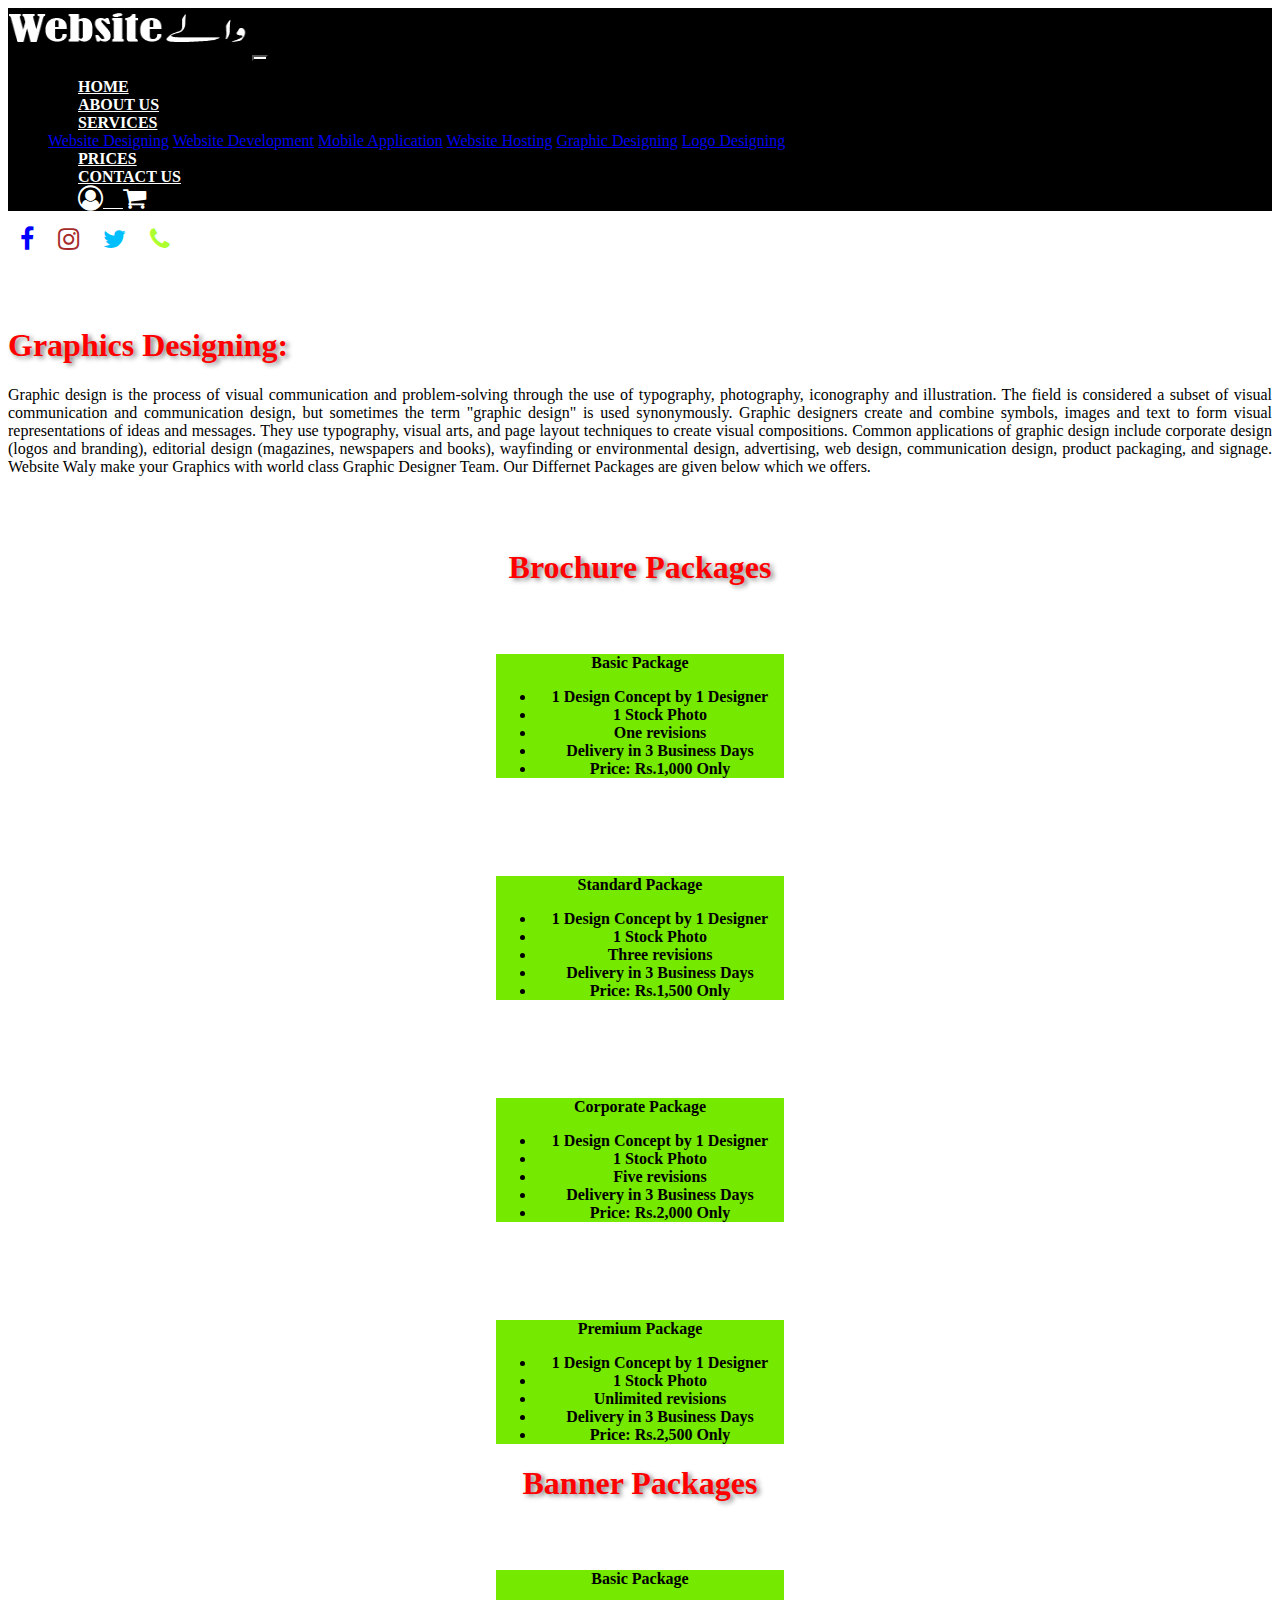
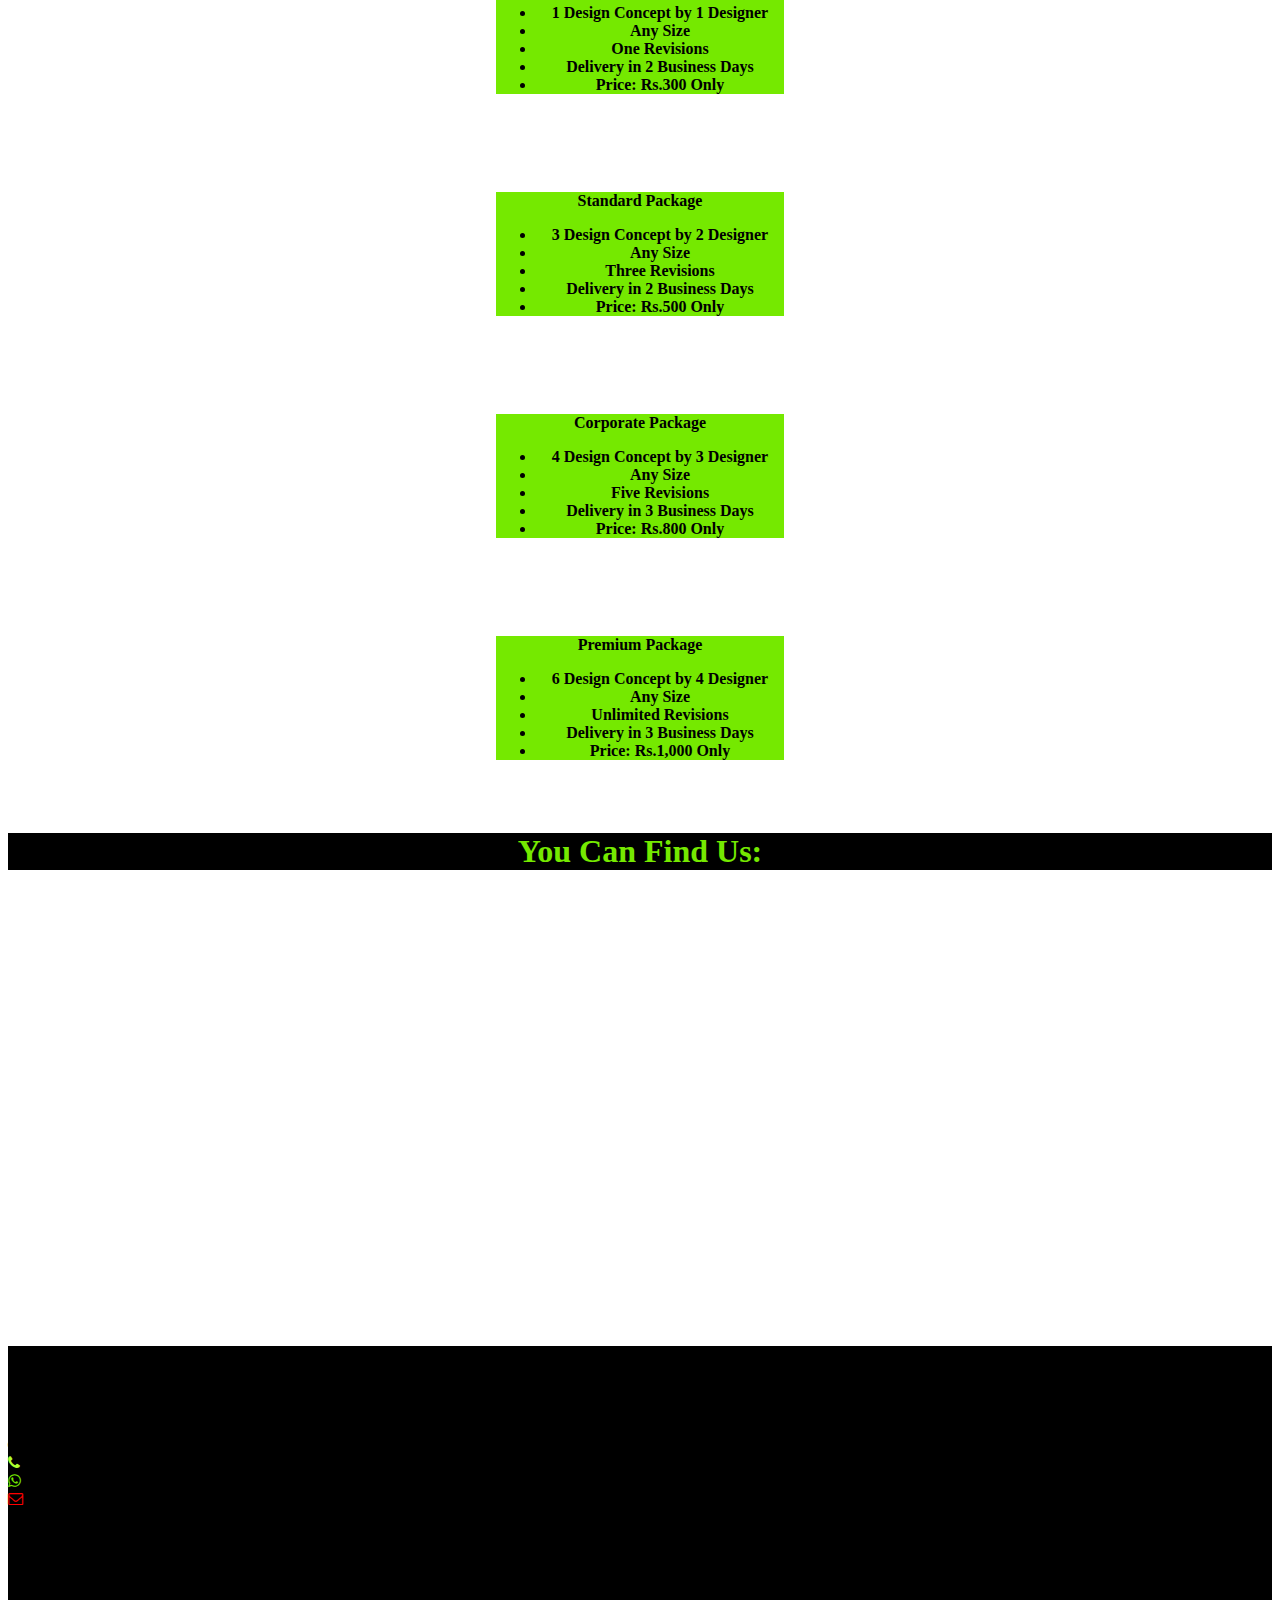
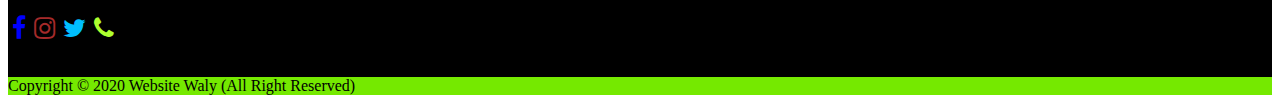
==== graphic.html @ e6412dba "Website Waly" ====
<!DOCTYPE html>
<html>

<head>
    <title>Contact Website Waly / Website Development Company in PAKISTAN</title>
    <link rel="stylesheet" href="https://stackpath.bootstrapcdn.com/bootstrap/4.5.0/css/bootstrap.min.css"
        integrity="sha384-9aIt2nRpC12Uk9gS9baDl411NQApFmC26EwAOH8WgZl5MYYxFfc+NcPb1dKGj7Sk" crossorigin="anonymous">
    <link rel="stylesheet" href="https://cdnjs.cloudflare.com/ajax/libs/font-awesome/4.7.0/css/font-awesome.min.css">
    <link rel="stylesheet" href="style.css">
</head>

<body>
    <nav class="navbar navbar-expand-lg navbar-light bg-light">
        <a class="navbar-brand" href="#"><img src="images/logo.png" width="240px" height="50px"></a>
        <button class="navbar-toggler" type="button" data-toggle="collapse" data-target="#navbarText"
            aria-controls="navbarText" aria-expanded="false" aria-label="Toggle navigation">
            <span class="navbar-toggler-icon"></span>
        </button>
        <div class="collapse navbar-collapse" id="navbarText">
            <ul class="navbar-nav mr-auto">
            </ul>
            <span class="navbar-text">
                <ul class="navbar-nav mr-auto">
                    <li class="nav-item active">
                        <a class="nav-link" href="index.html">HOME <span class="sr-only">(current)</span></a>
                    </li>
                    <li class="nav-item">
                        <a class="nav-link" href="aboutus.html">ABOUT US</a>
                    </li>
                    <li class="nav-item dropdown">
                        <a class="nav-link dropdown-toggle" href="#" id="navbarDropdown" role="button"
                            data-toggle="dropdown" aria-haspopup="true" aria-expanded="false">
                            SERVICES
                        </a>
                        <div class="dropdown-menu" aria-labelledby="navbarDropdown">
                            <a class="dropdown-item" href="webdesigning.html">Website Designing</a>
                            <a class="dropdown-item" href="webdevelopment.html">Website Development</a>
                            <a class="dropdown-item" href="mobileapp.html">Mobile Application</a>
                            <a class="dropdown-item" href="webhosting.html">Website Hosting</a>
                            <a class="dropdown-item" href="graphic.html">Graphic Designing</a>
                            <a class="dropdown-item" href="logo.html">Logo Designing</a>
                        </div>
                    </li>
                    <li class="nav-item">
                        <a class="nav-link" href="prices.html">PRICES</a>
                    </li>
                    <li class="nav-item">
                        <a class="nav-link" href="contactus.html">CONTACT US</a>
                    </li>
                    <li class="nav-item">
                        <a class="nav-link" href="#"><i class="fa fa-user-circle-o" aria-hidden="true"></i> &nbsp;
                            &nbsp; <i class="fa fa-shopping-cart" aria-hidden="true"></i>
                        </a>
                    </li>
                </ul>
            </span>
        </div>
    </nav>
    <div class="container-fluid" id="g">
        <div class="row">
            <div class="col">
                &nbsp; &nbsp;<a href="https://www.facebook.com/websitewaly"><i class="fa fa-facebook"
                        aria-hidden="true"></i></a>&nbsp; &nbsp; &nbsp;
                <a href="https://www.instagram.com/websitewaly/"><i class="fa fa-instagram"
                        aria-hidden="true"></i></a>&nbsp; &nbsp; &nbsp;
                <a href="https://twitter.com/website_waly/"><i class="fa fa-twitter" aria-hidden="true"></i></a>&nbsp;
                &nbsp; &nbsp;
                <a href=""><i class="fa fa-phone" aria-hidden="true"></i></a>
            </div>
        </div>
    </div>



    <div class="container"><br><br><br>
        <h1 class="wee">Graphics Designing:</h1>
        <p id="logo">Graphic design is the process of visual communication and problem-solving through the use of
            typography, photography, iconography and illustration. The field is considered a subset of visual
            communication and communication design, but sometimes the term "graphic design" is used synonymously.
            Graphic designers create and combine symbols, images and text to form visual representations of ideas and
            messages.

            They use typography, visual arts, and page layout techniques to create visual compositions. Common
            applications of graphic design include corporate design (logos and branding), editorial design (magazines,
            newspapers and books), wayfinding or environmental design, advertising, web design, communication design,
            product packaging, and signage. Website
            Waly make your Graphics with world class Graphic Designer Team. Our Differnet Packages are given below which we offers.</p>
    </div>





<br><br>
    <div class="container-fluid">
        <h1 class="mee"> Brochure Packages</h1>
        <div class="row">
            <div class="col col-12 col-sm-12 col-md-6 col-lg-3 col-xl-3"><br><br>
                <div class="card" style="width: 18rem;" id="card-package">
                    <div class="card-header display-4" id="card-header-package">
                        Basic Package
                    </div>
                    <ul class="list-group list-group-flush">
                        <li class="list-group-item">1 Design Concept by 1 Designer</li>
                        <li class="list-group-item">1 Stock Photo</li>
                        <li class="list-group-item">One revisions</li>
                        <li class="list-group-item">Delivery in 3 Business Days</li>
                        <li class="list-group-item">Price: Rs.1,000 Only</li>
                    </ul>
                </div><br><br>
            </div>
            <div class="col col-12 col-sm-12 col-md-6 col-lg-3 col-xl-3"><br><br>
                <div class="card" style="width: 18rem;" id="card-package">
                    <div class="card-header display-4" id="card-header-package">
                        Standard Package
                    </div>
                    <ul class="list-group list-group-flush">
                        <li class="list-group-item">1 Design Concept by 1 Designer</li>
                        <li class="list-group-item">1 Stock Photo</li>
                        <li class="list-group-item">Three revisions</li>
                        <li class="list-group-item">Delivery in 3 Business Days</li>
                        <li class="list-group-item">Price: Rs.1,500 Only</li>
                    </ul>
                </div><br><br>
            </div>
            <div class="col col-12 col-sm-12 col-md-6 col-lg-3 col-xl-3"><br><br>
                <div class="card" style="width: 18rem;" id="card-package">
                    <div class="card-header display-4" id="card-header-package">
                        Corporate Package
                    </div>
                    <ul class="list-group list-group-flush">
                        <li class="list-group-item">1 Design Concept by 1 Designer</li>
                        <li class="list-group-item">1 Stock Photo</li>
                        <li class="list-group-item">Five revisions</li>
                        <li class="list-group-item">Delivery in 3 Business Days</li>
                        <li class="list-group-item">Price: Rs.2,000 Only</li>
                    </ul>
                </div><br><br>
            </div>
            <div class="col col-12 col-sm-12 col-md-6 col-lg-3 col-xl-3"><br><br>
                <div class="card" style="width: 18rem;" id="card-package">
                    <div class="card-header display-4" id="card-header-package">
                        Premium Package
                    </div>
                    <ul class="list-group list-group-flush">
                        <li class="list-group-item">1 Design Concept by 1 Designer</li>
                        <li class="list-group-item">1 Stock Photo</li>
                        <li class="list-group-item">Unlimited revisions</li>
                        <li class="list-group-item">Delivery in 3 Business Days</li>
                        <li class="list-group-item">Price: Rs.2,500 Only</li>
                    </ul>
                </div>
            </div>
        </div>
        <h1 class="mee">Banner Packages</h1>
        <div class="row">
            <div class="col col-12 col-sm-12 col-md-6 col-lg-3 col-xl-3"><br><br>
                <div class="card" style="width: 18rem;" id="card-package">
                    <div class="card-header display-4" id="card-header-package">
                        Basic Package
                    </div>
                    <ul class="list-group list-group-flush">
                        <li class="list-group-item">1 Design Concept by 1 Designer</li>
                        <li class="list-group-item">Any Size</li>
                        <li class="list-group-item">One Revisions</li>
                        <li class="list-group-item">Delivery in 2 Business Days</li>
                        <li class="list-group-item">Price: Rs.300 Only</li>
                    </ul>
                </div><br><br>
            </div>
            <div class="col col-12 col-sm-12 col-md-6 col-lg-3 col-xl-3"><br><br>
                <div class="card" style="width: 18rem;" id="card-package">
                    <div class="card-header display-4" id="card-header-package">
                        Standard Package
                    </div>
                    <ul class="list-group list-group-flush">
                        <li class="list-group-item">3 Design Concept by 2 Designer</li>
                        <li class="list-group-item">Any Size</li>
                        <li class="list-group-item">Three Revisions</li>
                        <li class="list-group-item">Delivery in 2 Business Days</li>
                        <li class="list-group-item">Price: Rs.500 Only</li>
                    </ul>
                </div><br><br>
            </div>
            <div class="col col-12 col-sm-12 col-md-6 col-lg-3 col-xl-3"><br><br>
                <div class="card" style="width: 18rem;" id="card-package">
                    <div class="card-header display-4" id="card-header-package">
                        Corporate Package
                    </div>
                    <ul class="list-group list-group-flush">
                        <li class="list-group-item">4 Design Concept by 3 Designer</li>
                        <li class="list-group-item">Any Size</li>
                        <li class="list-group-item">Five Revisions</li>
                        <li class="list-group-item">Delivery in 3 Business Days</li>
                        <li class="list-group-item">Price: Rs.800 Only</li>
                    </ul>
                </div><br><br>
            </div>
            <div class="col col-12 col-sm-12 col-md-6 col-lg-3 col-xl-3"><br><br>
                <div class="card" style="width: 18rem;" id="card-package">
                    <div class="card-header display-4" id="card-header-package">
                        Premium Package
                    </div>
                    <ul class="list-group list-group-flush">
                        <li class="list-group-item">6 Design Concept by 4 Designer</li>
                        <li class="list-group-item">Any Size</li>
                        <li class="list-group-item">Unlimited Revisions</li>
                        <li class="list-group-item">Delivery in 3 Business Days</li>
                        <li class="list-group-item">Price: Rs.1,000 Only</li>
                    </ul>
                </div><br><br>
            </div>
        </div>
    </div>



    <div class="container-fluid footer">
        <h1 class="ab">You Can Find Us:</h1>
    </div>
    <div class="container-fluid">
        <iframe id="map"
            src="https://www.google.com/maps/embed?pb=!1m18!1m12!1m3!1d3621.1245166504996!2d67.14632255029454!3d24.825415052697615!2m3!1f0!2f0!3f0!3m2!1i1024!2i768!4f13.1!3m3!1m2!1s0x3eb33b4cf6cc7dc1%3A0xfdb7c95e2495f5f3!2sEngr.%20Usama%20Aqeel!5e0!3m2!1sen!2s!4v1590262312399!5m2!1sen!2s"
            width="600" height="450" frameborder="0" style="border:0;" allowfullscreen="" aria-hidden="false"
            tabindex="0"></iframe>
    </div>

    <div class="container-fluid text-white footer">
        <div class="container">
            <div class="row">
                <div class="col col-xl-5 col-lg-5 col-md-5 col-sm-12 col-12"><br><br><br>
                    Head Office, <br>
                    Plot No.26, "O" Area, Opposite Comprehensive High School, Main Road, Korangi No.3, Karachi, Pakistan
                    <br>
                    <i class="fa fa-globe f" aria-hidden="true"></i></i>&nbsp;+92305243784 <br>
                    <i class="fa fa-phone f" aria-hidden="true"></i>&nbsp; 0305-2437884 <br>
                    <i class="fa fa-whatsapp f" aria-hidden="true"></i></i>&nbsp; 0305-2437884 <br>
                    <i class="fa fa-envelope-o f" aria-hidden="true"></i>&nbsp websitewaly@gmail.com <br>
                </div>
                <div class="col col-xl-4 col-lg-4 col-md-4 col-sm-12 col-12"><br><br>
                    Useful Links
                    <div class="progress">
                        <div class="progress-bar bg" role="progressbar" style="width: 25%" aria-valuenow="25"
                            aria-valuemin="0" aria-valuemax="100"></div>
                    </div>
                </div>
                <div class="col col-xl-3 col-lg-3 col-md-3 col-sm-12 col-12"><br><br>
                    Contact With Us <br>
                    &nbsp;<a href="https://www.facebook.com/websitewaly"><i class="fa fa-facebook"
                            aria-hidden="true"></i></a>&nbsp;
                    <a href="https://www.instagram.com/websitewaly/"><i class="fa fa-instagram"
                            aria-hidden="true"></i></a>&nbsp;
                    <a href="https://twitter.com/website_waly/"><i class="fa fa-twitter"
                            aria-hidden="true"></i></a>&nbsp;
                    <a href=""><i class="fa fa-phone" aria-hidden="true"></i></a>
                </div>
            </div><br><br>
        </div>
    </div>

    <div class="container-fluid foot">
        <div class="container text-white">
            <div class="row">
                Copyright © 2020 Website Waly (All Right Reserved)
            </div>
        </div>
    </div>











    <script src="https://code.jquery.com/jquery-3.5.1.slim.min.js"
        integrity="sha384-DfXdz2htPH0lsSSs5nCTpuj/zy4C+OGpamoFVy38MVBnE+IbbVYUew+OrCXaRkfj"
        crossorigin="anonymous"></script>
    <script src="https://cdn.jsdelivr.net/npm/popper.js@1.16.0/dist/umd/popper.min.js"
        integrity="sha384-Q6E9RHvbIyZFJoft+2mJbHaEWldlvI9IOYy5n3zV9zzTtmI3UksdQRVvoxMfooAo"
        crossorigin="anonymous"></script>
    <script src="https://stackpath.bootstrapcdn.com/bootstrap/4.5.0/js/bootstrap.min.js"
        integrity="sha384-OgVRvuATP1z7JjHLkuOU7Xw704+h835Lr+6QL9UvYjZE3Ipu6Tp75j7Bh/kR0JKI"
        crossorigin="anonymous"></script>
</body>

</html>
---- style.css ----
.navbar{
    background-color:black !important;
}

.nav-link{
    color: white !important;
    font-weight: bold;
    margin-left: 30px;
}

.navbar-toggler{
    background-color: white !important;
}

.link1{
    background-color:#75E900;
    text-align: center;
}

.fa-user-circle-o, .fa-shopping-cart, .fa-facebook, .fa-twitter, .fa-instagram, .fa-phone{
    font-size: 25px;
}

.fa-facebook{
    color: blue;
}
.fa-twitter{
    color: deepskyblue;
}
.fa-instagram{
    color: brown;
}
.fa-phone{
    color: greenyellow;
}
a{
    display: inline;
}

@media only screen and (max-width:600px){
    #g{
        text-align: center;
        justify-content: center;
    }
    #pw{
        margin: auto auto;
    }
}
@media only screen and (max-width:2000px){
    #card-package{
        margin: 10px auto;
    }
}

#quality{
    justify-content: center;
    text-align: center;
}

h3, strong{
   color: #75E900; 
}

.ab{
    color: #75E900;
    text-align: center;
    font-family: serif;
    font-weight: bold;
}
.abo{
    color: white;
    text-align: justify;
    font-size: 25px;
}
#pack{
    margin: auto auto;
}
#card-package{
    background-color: #75E900;
    width: 800px;
    text-align: center;
    font-weight: bold;
}
#btn-package{
    background-color: #75E900;
}
#card-header-package{
    font-family: 'Times New Roman', Times, serif;
}
.footer{
background-color: black;
}
.foot{
    background-color: #75E900;
}

.f{
    font-size: 15px !important;
}
.bg{
    background-color: #75E900;
}
.fa-whatsapp{
    color: #75E900;
}
.fa-envelope-o{
    color: red;
}

#map{
    width:100%;
}

#bac{
    background-color: #75E900;
}

.we{
    color: red;
    text-align: center;
    text-shadow: 3px 2px 5px grey;
}
.me{
    color: red;
    text-align: center;
    text-shadow: 3px 2px 5px grey;
    font-size: 70px;
}
.mee{
    color: red;
    text-align: center;
    text-shadow: 3px 2px 5px grey;
}
.text{
    color: #75E900;
    font-size: 25px;
    text-align: justify;
}

#card-price{
    margin: 5px 5px 5px 5px;
}

#btn-price{
    background-color: black;
    color: white;
    width:100%;
}
#btn-price1{
    background-color: #75E900;
    color:white;
    width:100%;
}
#contactform{
    background-color: #75E900;
}
#mainoffice{
    text-align:center;
    color: white;
    font-weight: bold;
}
#offer{
    text-align:center;
    color: white;
    font-size: 25px;
}
#address{
    text-align:center;
    color: white;
    font-size: 12px;
}
#number{
    text-align:center;
    color: white;
    font-size: 30px;
}
.submitbutton{
    background-color: green;
    width:100%;
    color: white;
    font-weight: bold;
}
.thankyou{
    font-family: 'Lucida Sans', 'Lucida Sans Regular', 'Lucida Grande', 'Lucida Sans Unicode', Geneva, Verdana, sans-serif;
    color: red;
    font-size: 60px;
    font-weight: bold;
    text-align: center;
    font-style: italic;
}
.trust{
    color:#75E900;
    font-size: 33px;
    text-align: center;
}
   
.homepage{
    text-align: center;
    font-size: 12px;
}
.homepage1{
    color: white;
    background-color: red;
    justify-content: center;
}
#logo{
    text-align: justify;
}
.wee{
    color: red;
    text-shadow: 3px 2px 5px grey;
}
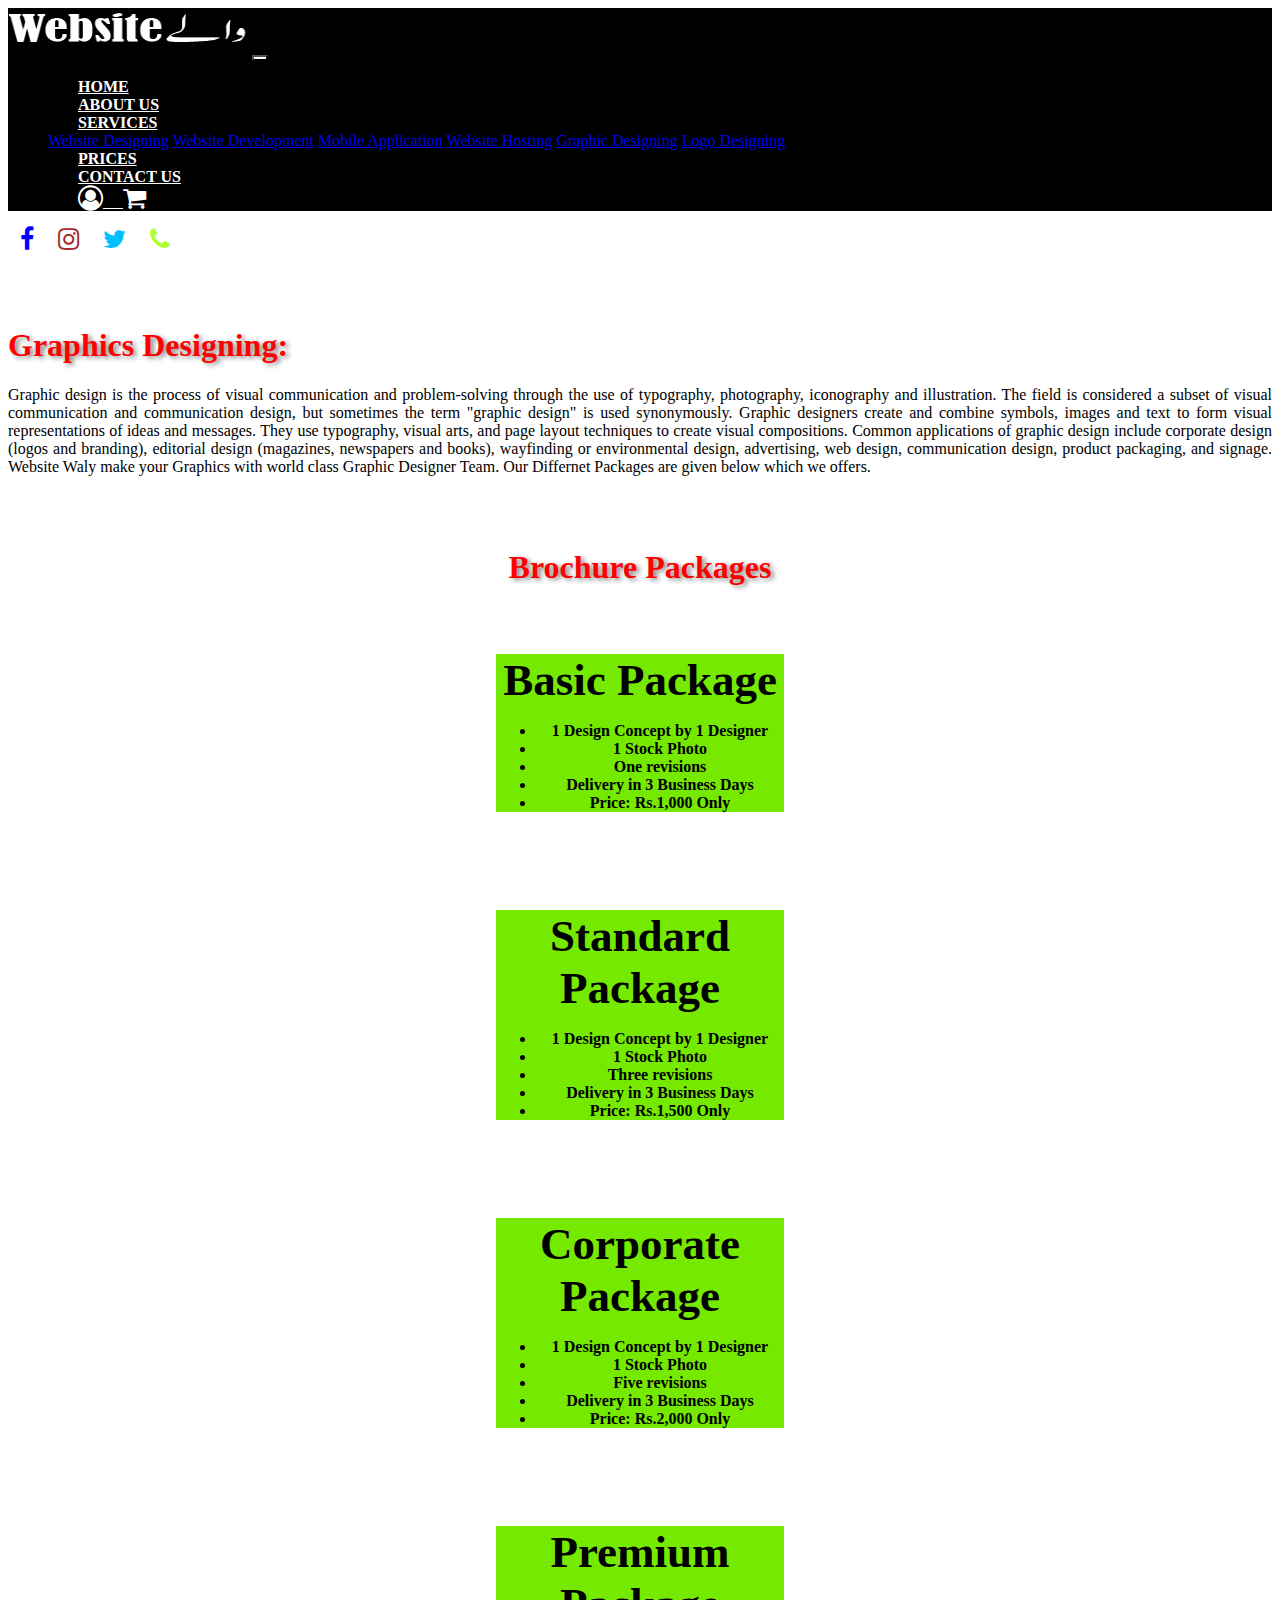
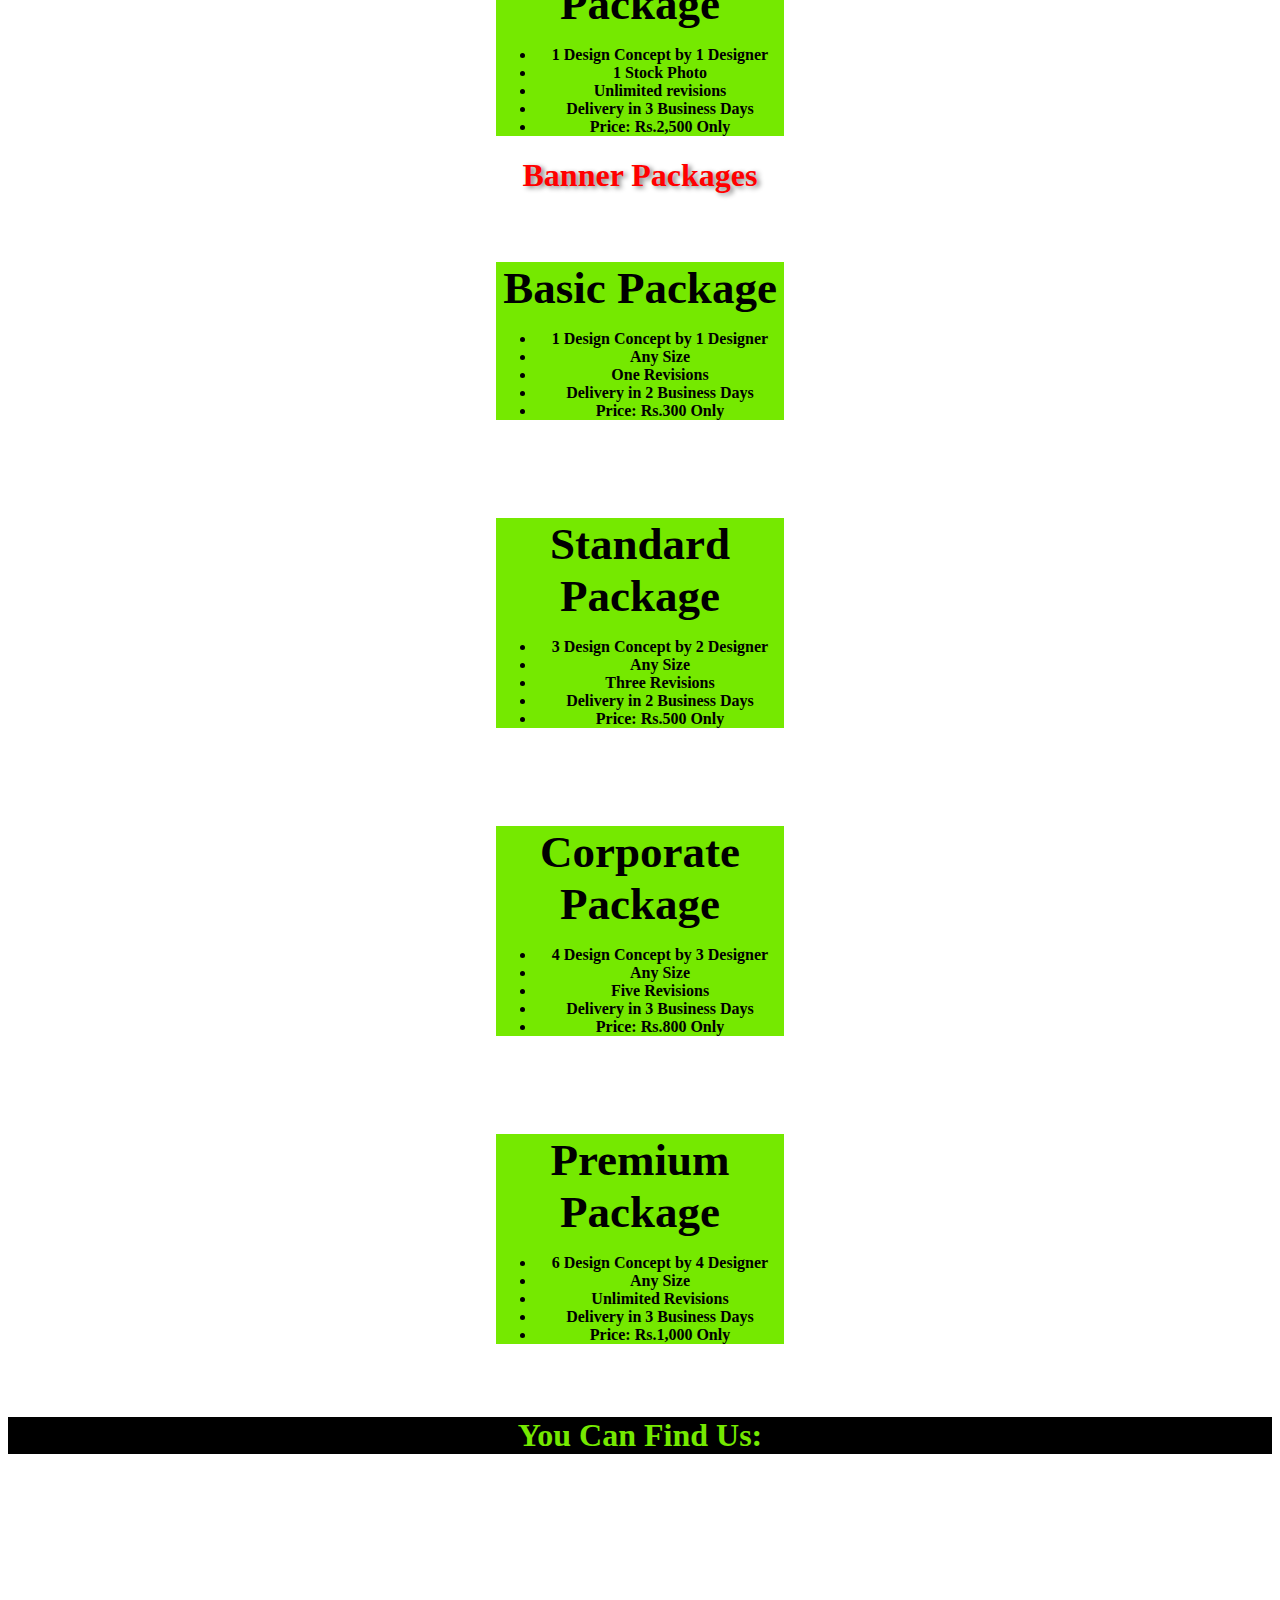
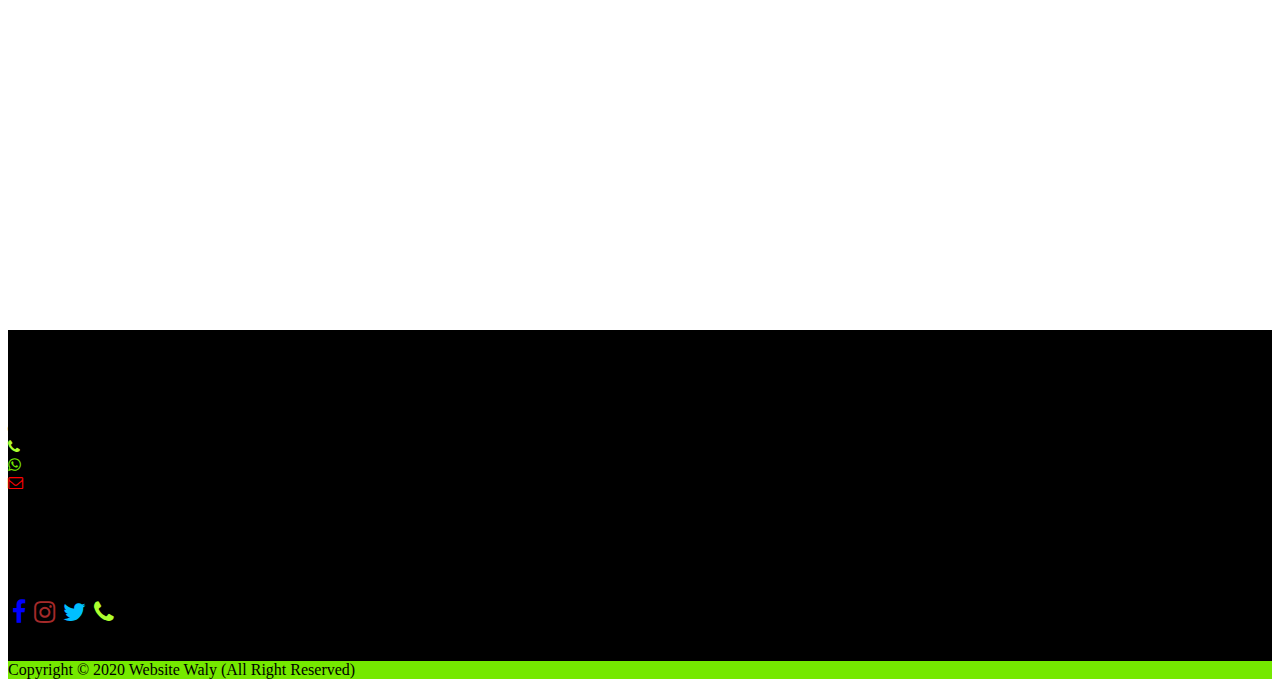
==== commit 9c668cc5: "Update graphic.html" ====
--- a/graphic.html
+++ b/graphic.html
@@ -97,7 +97,7 @@
         <div class="row">
             <div class="col col-12 col-sm-12 col-md-6 col-lg-3 col-xl-3"><br><br>
                 <div class="card" style="width: 18rem;" id="card-package">
-                    <div class="card-header display-4" id="card-header-package">
+                    <div class="card-header dis" id="card-header-package">
                         Basic Package
                     </div>
                     <ul class="list-group list-group-flush">
@@ -111,7 +111,7 @@
             </div>
             <div class="col col-12 col-sm-12 col-md-6 col-lg-3 col-xl-3"><br><br>
                 <div class="card" style="width: 18rem;" id="card-package">
-                    <div class="card-header display-4" id="card-header-package">
+                    <div class="card-header dis" id="card-header-package">
                         Standard Package
                     </div>
                     <ul class="list-group list-group-flush">
@@ -125,7 +125,7 @@
             </div>
             <div class="col col-12 col-sm-12 col-md-6 col-lg-3 col-xl-3"><br><br>
                 <div class="card" style="width: 18rem;" id="card-package">
-                    <div class="card-header display-4" id="card-header-package">
+                    <div class="card-header dis" id="card-header-package">
                         Corporate Package
                     </div>
                     <ul class="list-group list-group-flush">
@@ -139,7 +139,7 @@
             </div>
             <div class="col col-12 col-sm-12 col-md-6 col-lg-3 col-xl-3"><br><br>
                 <div class="card" style="width: 18rem;" id="card-package">
-                    <div class="card-header display-4" id="card-header-package">
+                    <div class="card-header dis" id="card-header-package">
                         Premium Package
                     </div>
                     <ul class="list-group list-group-flush">
@@ -156,7 +156,7 @@
         <div class="row">
             <div class="col col-12 col-sm-12 col-md-6 col-lg-3 col-xl-3"><br><br>
                 <div class="card" style="width: 18rem;" id="card-package">
-                    <div class="card-header display-4" id="card-header-package">
+                    <div class="card-header dis" id="card-header-package">
                         Basic Package
                     </div>
                     <ul class="list-group list-group-flush">
@@ -170,7 +170,7 @@
             </div>
             <div class="col col-12 col-sm-12 col-md-6 col-lg-3 col-xl-3"><br><br>
                 <div class="card" style="width: 18rem;" id="card-package">
-                    <div class="card-header display-4" id="card-header-package">
+                    <div class="card-header dis" id="card-header-package">
                         Standard Package
                     </div>
                     <ul class="list-group list-group-flush">
@@ -184,7 +184,7 @@
             </div>
             <div class="col col-12 col-sm-12 col-md-6 col-lg-3 col-xl-3"><br><br>
                 <div class="card" style="width: 18rem;" id="card-package">
-                    <div class="card-header display-4" id="card-header-package">
+                    <div class="card-header dis" id="card-header-package">
                         Corporate Package
                     </div>
                     <ul class="list-group list-group-flush">
@@ -198,7 +198,7 @@
             </div>
             <div class="col col-12 col-sm-12 col-md-6 col-lg-3 col-xl-3"><br><br>
                 <div class="card" style="width: 18rem;" id="card-package">
-                    <div class="card-header display-4" id="card-header-package">
+                    <div class="card-header dis" id="card-header-package">
                         Premium Package
                     </div>
                     <ul class="list-group list-group-flush">
@@ -287,4 +287,4 @@
         crossorigin="anonymous"></script>
 </body>
 
-</html>+</html>
--- a/style.css
+++ b/style.css
@@ -37,7 +37,7 @@
     display: inline;
 }
 
-@media only screen and (max-width:600px){
+@media only screen and (max-width:800px){
     #g{
         text-align: center;
         justify-content: center;
@@ -210,3 +210,10 @@
     color: red;
     text-shadow: 3px 2px 5px grey;
 }
+.dis{
+    font-size:45px;
+    font-weight:bold;
+}
+    
+    
+    
